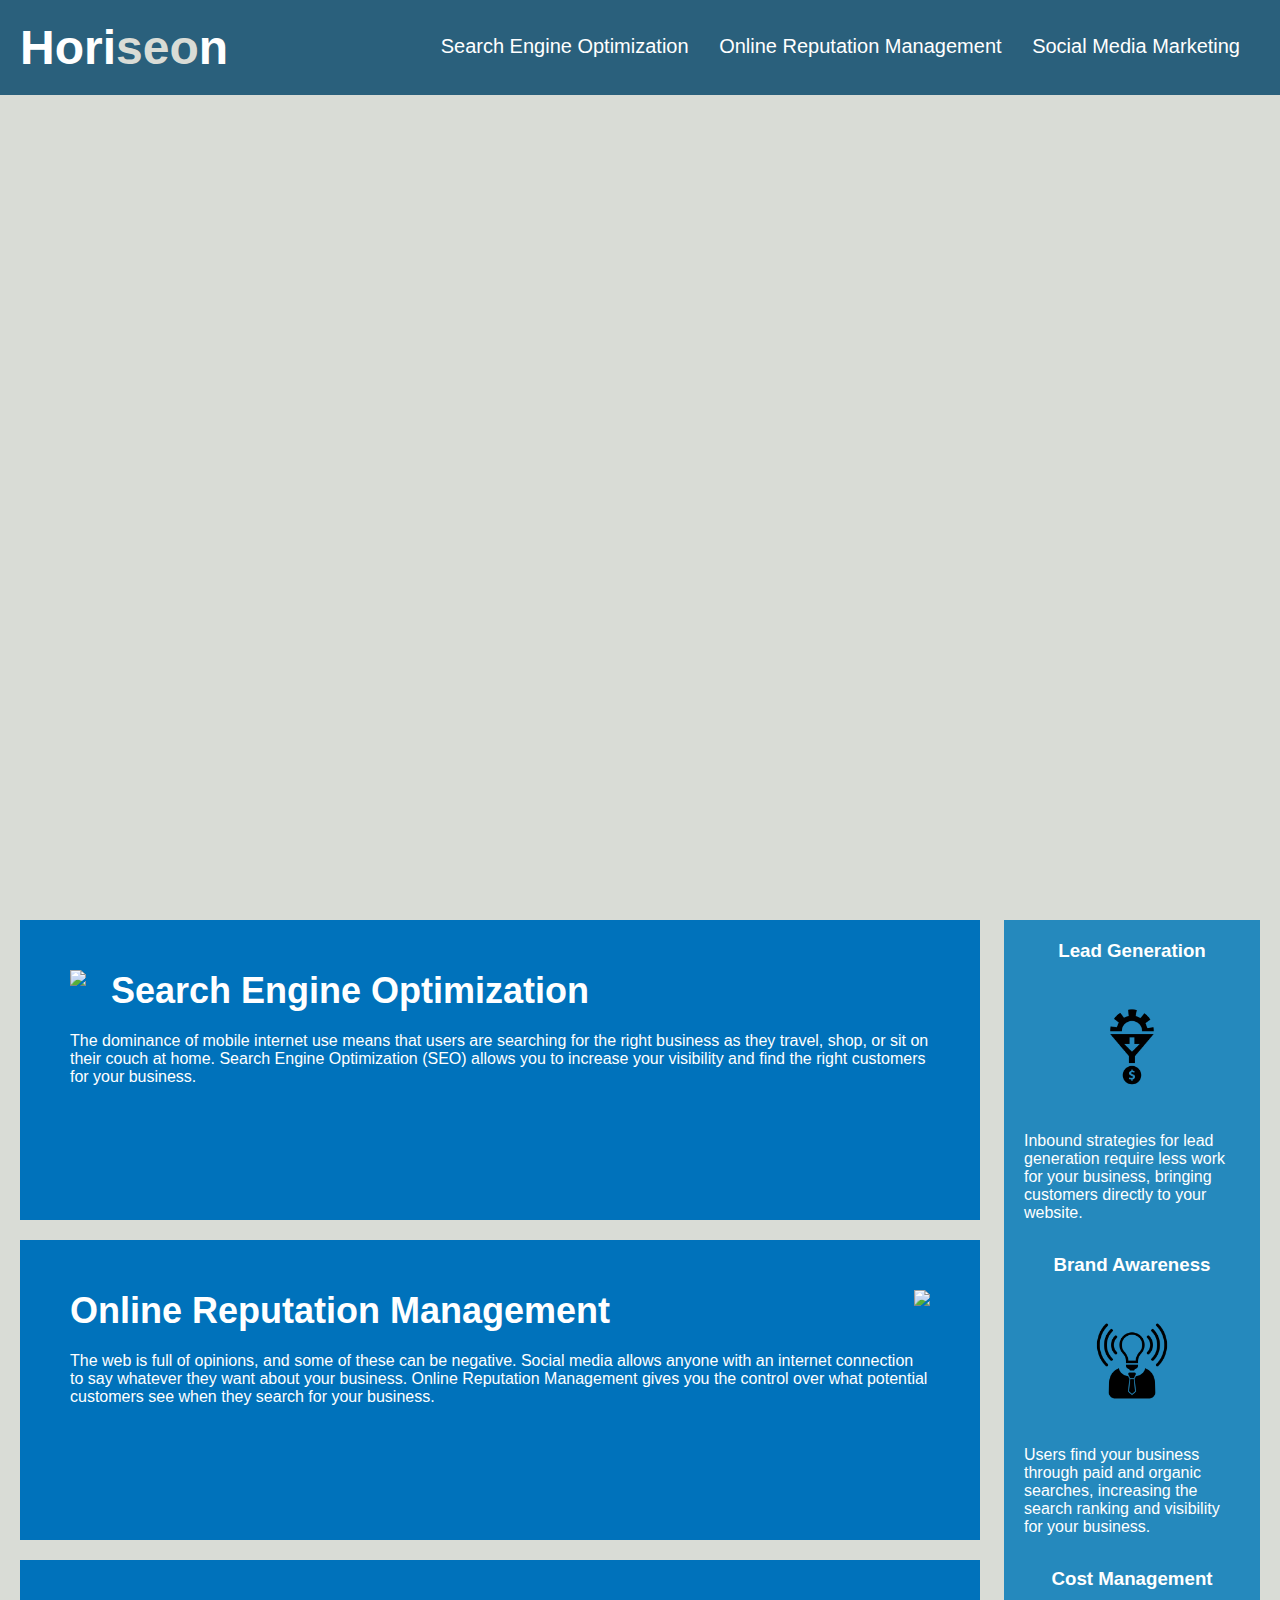
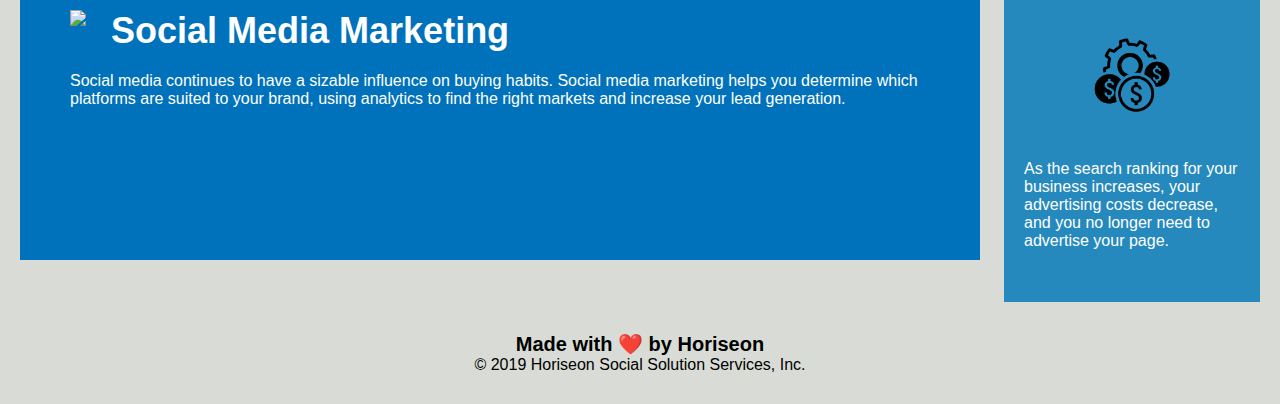
==== Develop/index.html @ d984f8a9 "HTML and CSS files added" ====
<!DOCTYPE html>
<html lang="en-us">

<head>
    <meta charset="UTF-8" />
    <link rel="stylesheet" href="./assets/css/style.css">
    <title>website</title>
</head>

<body>
    <div class="header">
        <h1>Hori<span class="seo">seo</span>n</h1>
        <div>
            <ul>
                <li>
                    <a href="#search-engine-optimization">Search Engine Optimization</a>
                </li>
                <li>
                    <a href="#online-reputation-management">Online Reputation Management</a>
                </li>
                <li>
                    <a href="#social-media-marketing">Social Media Marketing</a>
                </li>
            </ul>
        </div>
    </div>
    <div class="hero"></div>
    <div class="content">
        <div class="search-engine-optimization">
            <img src="./assets/images/search-engine-optimization.jpg" class="float-left" />
            <h2>Search Engine Optimization</h2>
            <p>
                The dominance of mobile internet use means that users are searching for the right business as they travel, shop, or sit on their couch at home. Search Engine Optimization (SEO) allows you to increase your visibility and find the right customers for your business.
            </p>
        </div>
        <div id="online-reputation-management" class="online-reputation-management">
            <img src="./assets/images/online-reputation-management.jpg" class="float-right" />
            <h2>Online Reputation Management</h2>
            <p>
                The web is full of opinions, and some of these can be negative. Social media allows anyone with an internet connection to say whatever they want about your business. Online Reputation Management gives you the control over what potential customers see when they search for your business.
            </p>
        </div>
        <div id="social-media-marketing" class="social-media-marketing">
            <img src="./assets/images/social-media-marketing.jpg" class="float-left" />
            <h2>Social Media Marketing</h2>
            <p>
                Social media continues to have a sizable influence on buying habits. Social media marketing helps you determine which platforms are suited to your brand, using analytics to find the right markets and increase your lead generation.
            </p>
        </div>
    </div>
    <div class="benefits">
        <div class="benefit-lead">
            <h3>Lead Generation</h3>
            <img src="./assets/images/lead-generation.png" />
            <p>
                Inbound strategies for lead generation require less work for your business, bringing customers directly to your website.
            </p>
        </div>
        <div class="benefit-brand">
            <h3>Brand Awareness</h3>
            <img src="./assets/images/brand-awareness.png" />
            <p>
                Users find your business through paid and organic searches, increasing the search ranking and visibility for your business.
            </p>
        </div>
        <div class="benefit-cost">
            <h3>Cost Management</h3>
            <img src="./assets/images/cost-management.png" />
            <p>
                As the search ranking for your business increases, your advertising costs decrease, and you no longer need to advertise your page.
            </p>
        </div>
    </div>
    <div class="footer">
        <h2>Made with ❤️️ by Horiseon</h2>
        <p>
            &copy; 2019 Horiseon Social Solution Services, Inc.
        </p>
    </div>
</body>

</html>
---- Develop/assets/css/style.css ----
* {
    box-sizing: border-box;
    padding: 0;
    margin: 0;
}

body {
    background-color: #d9dcd6;
}

.header {
    padding: 20px;
    font-family: 'Trebuchet MS', 'Lucida Sans Unicode', 'Lucida Grande', 'Lucida Sans', Arial, sans-serif;
    background-color: #2a607c;
    color: #ffffff;
}

.header h1 {
    display: inline-block;
    font-size: 48px;
}

.header h1 .seo {
    color: #d9dcd6;
}

.header div {
    padding-top: 15px;
    margin-right: 20px;
    float: right;
    font-family: 'Gill Sans', 'Gill Sans MT', Calibri, 'Trebuchet MS', sans-serif;
    font-size: 20px;
}

.header div ul {
    list-style-type: none;
}

.header div ul li {
    display: inline-block;
    margin-left: 25px;
}

a {
    color: #ffffff;
    text-decoration: none;
}

p {
    font-size: 16px;
}

.hero {
    height: 800px;
    width: 100%;
    margin-bottom: 25px;
    background-image: url("../images/digital-marketing-meeting.jpg");
    background-size: cover;
    background-position: center;
}

.float-left {
    float: left;
    margin-right: 25px;
}

.float-right {
    float: right;
    margin-left: 25px;
}

.content {
    width: 75%;
    display: inline-block;
    margin-left: 20px;
}

.benefits {
    margin-right: 20px;
    padding: 20px;
    clear: both;
    float: right;
    width: 20%;
    height: 100%;
    font-family: 'Gill Sans', 'Gill Sans MT', Calibri, 'Trebuchet MS', sans-serif;
    background-color: #2589bd;
}

.benefit-lead {
    margin-bottom: 32px;
    color: #ffffff;
}

.benefit-brand {
    margin-bottom: 32px;
    color: #ffffff;
}

.benefit-cost {
    margin-bottom: 32px;
    color: #ffffff;
}

.benefit-lead h3 {
    margin-bottom: 10px;
    text-align: center;
}

.benefit-brand h3 {
    margin-bottom: 10px;
    text-align: center;
}

.benefit-cost h3 {
    margin-bottom: 10px;
    text-align: center;
}

.benefit-lead img {
    display: block;
    margin: 10px auto;
    max-width: 150px;
}

.benefit-brand img {
    display: block;
    margin: 10px auto;
    max-width: 150px;
}

.benefit-cost img {
    display: block;
    margin: 10px auto;
    max-width: 150px;
}

.search-engine-optimization {
    margin-bottom: 20px;
    padding: 50px;
    height: 300px;
    font-family: 'Gill Sans', 'Gill Sans MT', Calibri, 'Trebuchet MS', sans-serif;
    background-color: #0072bb;
    color: #ffffff;
}

.online-reputation-management {
    margin-bottom: 20px;
    padding: 50px;
    height: 300px;
    font-family: 'Gill Sans', 'Gill Sans MT', Calibri, 'Trebuchet MS', sans-serif;
    background-color: #0072bb;
    color: #ffffff;
}

.social-media-marketing {
    margin-bottom: 20px;
    padding: 50px;
    height: 300px;
    font-family: 'Gill Sans', 'Gill Sans MT', Calibri, 'Trebuchet MS', sans-serif;
    background-color: #0072bb;
    color: #ffffff;
}

.search-engine-optimization img {
    max-height: 200px;
}

.online-reputation-management img {
    max-height: 200px;
}

.social-media-marketing img {
    max-height: 200px;
}

.search-engine-optimization h2 {
    margin-bottom: 20px;
    font-size: 36px;
}

.online-reputation-management h2 {
    margin-bottom: 20px;
    font-size: 36px;
}

.social-media-marketing h2 {
    margin-bottom: 20px;
    font-size: 36px;
}

.footer {
    padding: 30px;
    clear: both;
    font-family: 'Trebuchet MS', 'Lucida Sans Unicode', 'Lucida Grande', 'Lucida Sans', Arial, sans-serif;
    text-align: center;
}

.footer h2 {
    font-size: 20px;
}
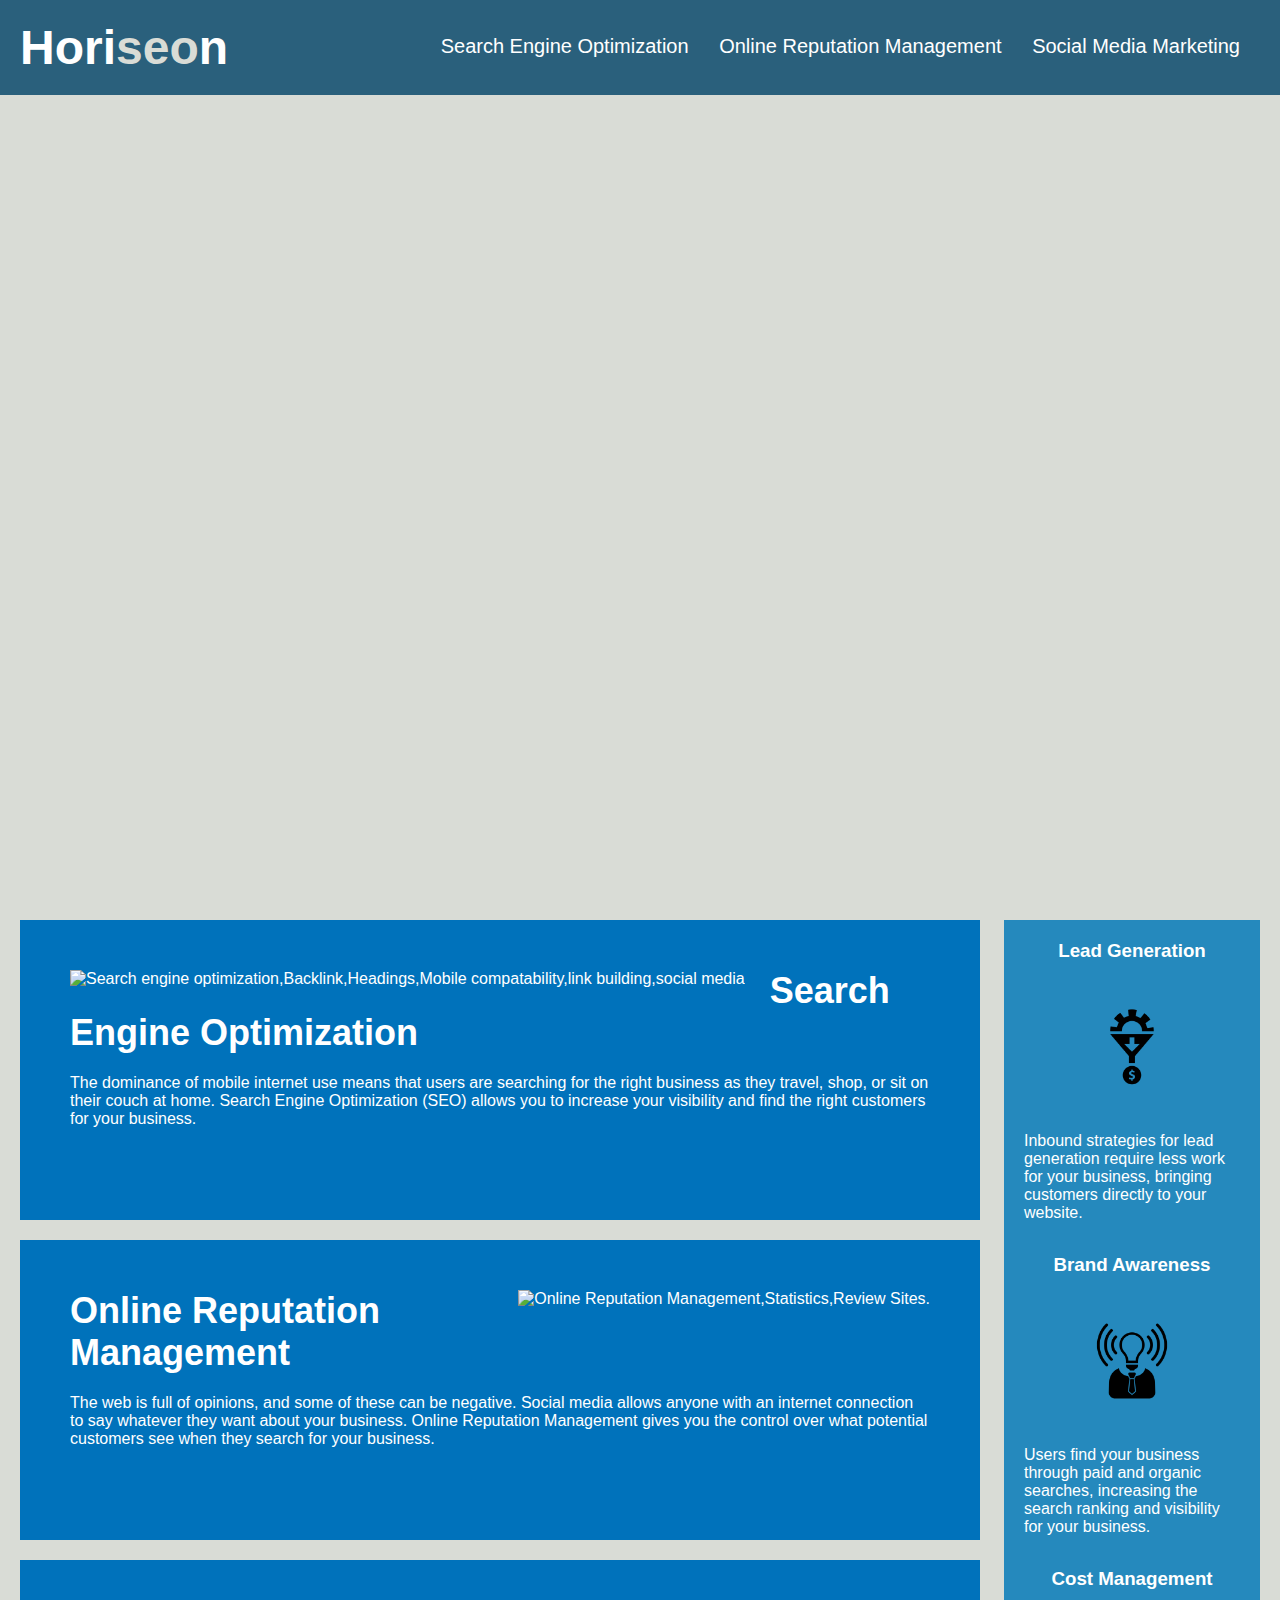
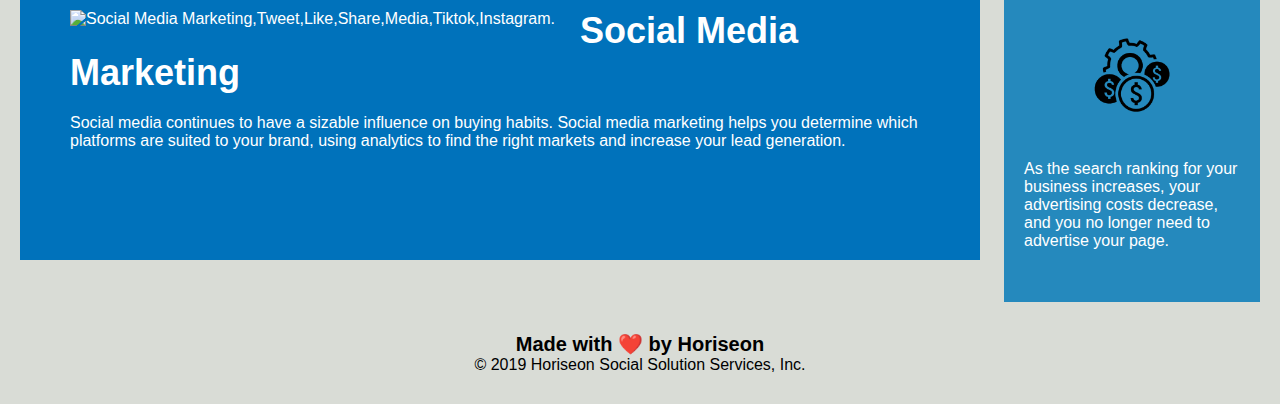
==== commit 828ca314: "HTML and CSS semantic changes" ====
--- a/Develop/index.html
+++ b/Develop/index.html
@@ -4,13 +4,16 @@
 <head>
     <meta charset="UTF-8" />
     <link rel="stylesheet" href="./assets/css/style.css">
-    <title>website</title>
+    <title>Horiseon-Digital Marketing Agency,SEO services,Online Reputation Management.</title>
 </head>
 
 <body>
-    <div class="header">
-        <h1>Hori<span class="seo">seo</span>n</h1>
-        <div>
+    
+    <header class="header">
+     <!--Not sure if this goes to Homepage since we only have one page-->   
+        <h1><a href="#"> Hori<span class="seo">seo</span>n</a></h1>
+    <div>
+        <nav>
             <ul>
                 <li>
                     <a href="#search-engine-optimization">Search Engine Optimization</a>
@@ -22,61 +25,80 @@
                     <a href="#social-media-marketing">Social Media Marketing</a>
                 </li>
             </ul>
+        </nav>
+    </header>
+    </div>
+
+
+
+    <div alt="Horiseon Digital Marketing Meeting Agency" class="hero"></div>
+    <div class="content">
+
+
+    <article id="search-engine-optimization" class="search-engine-optimization">
+        <img alt="Search engine optimization,Backlink,Headings,Mobile compatability,link building,social media" 
+        src="./assets/images/search-engine-optimization.jpg" class="float-left" />
+        <h2>Search Engine Optimization</h2>
+        <p>
+            The dominance of mobile internet use means that users are searching for the right business as they travel, shop, or sit on their couch at home. Search Engine Optimization (SEO) allows you to increase your visibility and find the right customers for your business.
+        </p>
+    </article>
+        
+    <article id="online-reputation-management" class="online-reputation-management">
+        <img alt="Online Reputation Management,Statistics,Review Sites. "
+         src="./assets/images/online-reputation-management.jpg" class="float-right" />
+        <h2>Online Reputation Management</h2>
+        <p>
+            The web is full of opinions, and some of these can be negative. Social media allows anyone with an internet connection to say whatever they want about your business. Online Reputation Management gives you the control over what potential customers see when they search for your business.
+        </p>
+    </article>
+
+     <article id="social-media-marketing" class="social-media-marketing">
+        <img alt="Social Media Marketing,Tweet,Like,Share,Media,Tiktok,Instagram. " 
+        src="./assets/images/social-media-marketing.jpg" class="float-left" />
+        <h2>Social Media Marketing</h2>
+        <p>
+            Social media continues to have a sizable influence on buying habits. Social media marketing helps you determine which platforms are suited to your brand, using analytics to find the right markets and increase your lead generation.
+        </p>
+    </article>
+    </div>
+
+
+    <aside class="benefits">
+    <div class="benefit-lead">
+        <h3>Lead Generation</h3>
+        <img alt="Lead Generation,Costumers to your website,Inbound strategies" 
+        src="./assets/images/lead-generation.png" />
+        <p>
+             Inbound strategies for lead generation require less work for your business, bringing customers directly to your website.   
+        </p>
         </div>
+        
+    <div class="benefit-brand">
+        <h3>Brand Awareness</h3>
+        <img alt="Brand Awareness,Increasing Ranking Search,Bussines Visibility"
+         src="./assets/images/brand-awareness.png" />
+        <p>
+            Users find your business through paid and organic searches, increasing the search ranking and visibility for your business.
+        </p>
     </div>
-    <div class="hero"></div>
-    <div class="content">
-        <div class="search-engine-optimization">
-            <img src="./assets/images/search-engine-optimization.jpg" class="float-left" />
-            <h2>Search Engine Optimization</h2>
-            <p>
-                The dominance of mobile internet use means that users are searching for the right business as they travel, shop, or sit on their couch at home. Search Engine Optimization (SEO) allows you to increase your visibility and find the right customers for your business.
-            </p>
-        </div>
-        <div id="online-reputation-management" class="online-reputation-management">
-            <img src="./assets/images/online-reputation-management.jpg" class="float-right" />
-            <h2>Online Reputation Management</h2>
-            <p>
-                The web is full of opinions, and some of these can be negative. Social media allows anyone with an internet connection to say whatever they want about your business. Online Reputation Management gives you the control over what potential customers see when they search for your business.
-            </p>
-        </div>
-        <div id="social-media-marketing" class="social-media-marketing">
-            <img src="./assets/images/social-media-marketing.jpg" class="float-left" />
-            <h2>Social Media Marketing</h2>
-            <p>
-                Social media continues to have a sizable influence on buying habits. Social media marketing helps you determine which platforms are suited to your brand, using analytics to find the right markets and increase your lead generation.
-            </p>
-        </div>
+        
+    <div class="benefit-cost">
+        <h3>Cost Management</h3>
+        <img alt="Cost Management,Money,Ranking your Bussines" 
+        src="./assets/images/cost-management.png" />
+         <p>
+            As the search ranking for your business increases, your advertising costs decrease, and you no longer need to advertise your page.
+        </p>
+    </aside>
     </div>
-    <div class="benefits">
-        <div class="benefit-lead">
-            <h3>Lead Generation</h3>
-            <img src="./assets/images/lead-generation.png" />
-            <p>
-                Inbound strategies for lead generation require less work for your business, bringing customers directly to your website.
-            </p>
-        </div>
-        <div class="benefit-brand">
-            <h3>Brand Awareness</h3>
-            <img src="./assets/images/brand-awareness.png" />
-            <p>
-                Users find your business through paid and organic searches, increasing the search ranking and visibility for your business.
-            </p>
-        </div>
-        <div class="benefit-cost">
-            <h3>Cost Management</h3>
-            <img src="./assets/images/cost-management.png" />
-            <p>
-                As the search ranking for your business increases, your advertising costs decrease, and you no longer need to advertise your page.
-            </p>
-        </div>
-    </div>
-    <div class="footer">
+
+    <footer class="footer">
         <h2>Made with ❤️️ by Horiseon</h2>
         <p>
             &copy; 2019 Horiseon Social Solution Services, Inc.
         </p>
-    </div>
+    </footer>
 </body>
 
 </html>
--- a/Develop/assets/css/style.css
+++ b/Develop/assets/css/style.css
@@ -1,12 +1,17 @@
+
 * {
     box-sizing: border-box;
     padding: 0;
     margin: 0;
 }
 
+/* Body background color*/
+
 body {
     background-color: #d9dcd6;
 }
+
+/*Header style settings*/
 
 .header {
     padding: 20px;
@@ -41,14 +46,26 @@
     margin-left: 25px;
 }
 
+/*articles font color*/
+
+article {
+    color: #ffffff;
+    text-decoration: none;
+}
+
+/*Nav color font*/
+
 a {
     color: #ffffff;
     text-decoration: none;
 }
+/*<P> tag font size*/
 
 p {
     font-size: 16px;
 }
+
+/*Horiseon cover image dimentions and position"*/
 
 .hero {
     height: 800px;
@@ -59,21 +76,30 @@
     background-position: center;
 }
 
+/*Social Marketing and SEO image position*/
+
 .float-left {
     float: left;
     margin-right: 25px;
 }
 
+
+/*ORM image position*/
+
 .float-right {
     float: right;
     margin-left: 25px;
 }
+
+/*Cover position*/
 
 .content {
     width: 75%;
     display: inline-block;
     margin-left: 20px;
 }
+
+/*Aside Lead Generation*/
 
 .benefits {
     margin-right: 20px;
@@ -91,6 +117,7 @@
     color: #ffffff;
 }
 
+
 .benefit-brand {
     margin-bottom: 32px;
     color: #ffffff;
@@ -198,3 +225,4 @@
 .footer h2 {
     font-size: 20px;
 }
+
